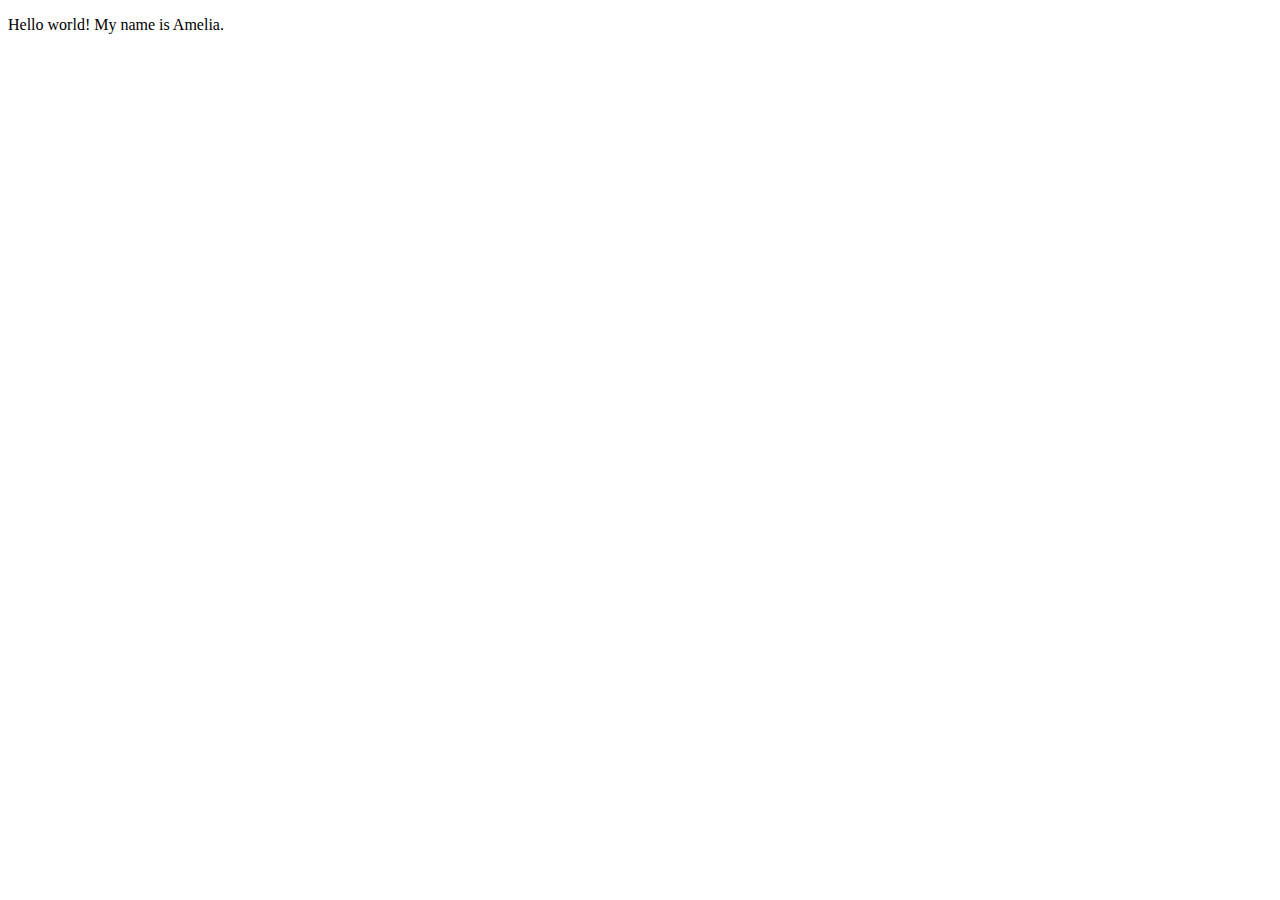
==== index.html @ 38cdb1e6 "Add files via upload" ====
<!DOCTYPE html>
<html lang="en">
<meta charset="UTF-8">
<title>Page Title</title>
<meta name="viewport" content="width=device-width,initial-scale=1">
<link rel="stylesheet" href="">
<style>
</style>
<script src=""></script>


	<!--- Code above this line will not be displayed on the browser --> 

	<body>

		<p> Hello world! 
		My name is Amelia. </p>

	</body>

</html>
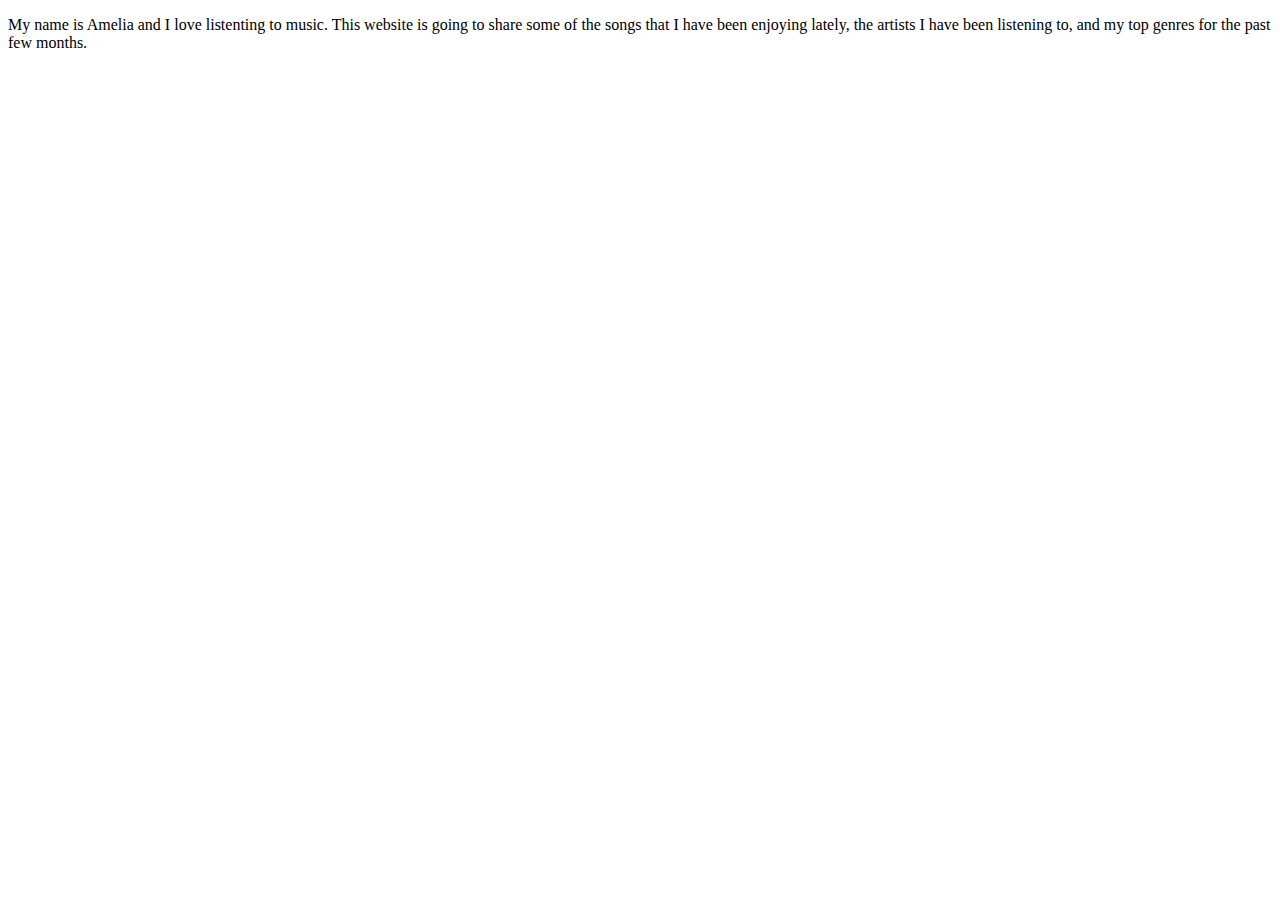
==== commit 6c53bfc2: "Update index.html" ====
--- a/index.html
+++ b/index.html
@@ -1,7 +1,7 @@
 <!DOCTYPE html>
 <html lang="en">
 <meta charset="UTF-8">
-<title>Page Title</title>
+<title>Music Home Page</title>
 <meta name="viewport" content="width=device-width,initial-scale=1">
 <link rel="stylesheet" href="">
 <style>
@@ -13,8 +13,7 @@
 
 	<body>
 
-		<p> Hello world! 
-		My name is Amelia. </p>
+		<p> My name is Amelia and I love listenting to music. This website is going to share some of the songs that I have been enjoying lately, the artists I have been listening to, and my top genres for the past few months. </p>
 
 	</body>
 
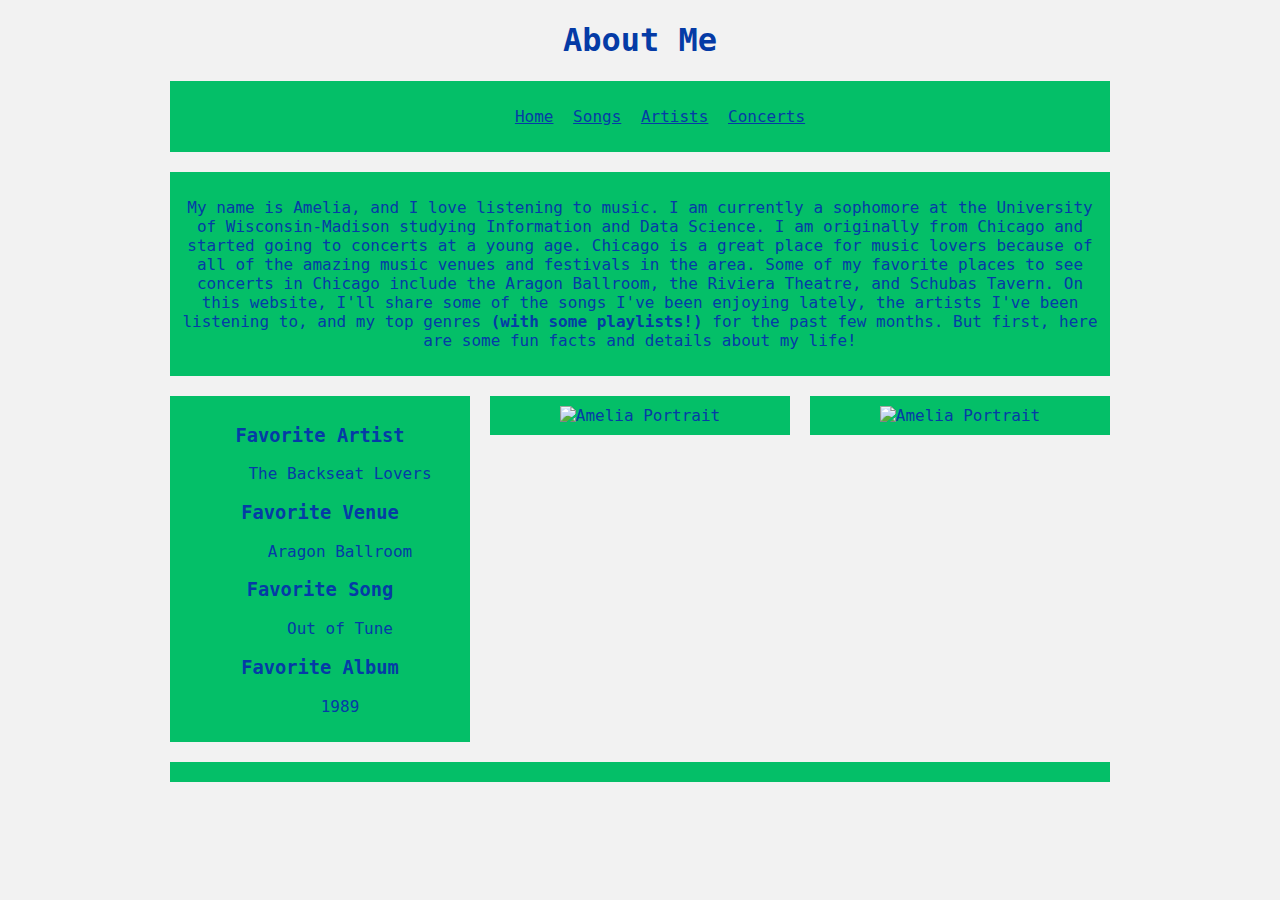
==== commit f3c7b408: "Add files via upload" ====
--- a/index.html
+++ b/index.html
@@ -1,20 +1,56 @@
 <!DOCTYPE html>
-<html lang="en">
-<meta charset="UTF-8">
-<title>Music Home Page</title>
-<meta name="viewport" content="width=device-width,initial-scale=1">
-<link rel="stylesheet" href="">
-<style>
-</style>
-<script src=""></script>
+<html>
+	<head>
+		<title>Amelia's Music Page</title>
+		<link rel="stylesheet" type="text/css" href="stylesheet.css">
+	</head>
+
+	<body>
+		<header>
+				<h1>About Me</h1>
+				<nav>
+					<ul>
+						<li><a href="index.html">Home</a></li>
+						<li><a href="songs.html">Songs</a></li>
+						<li><a href="artists.html">Artists</a></li>
+						<li><a href="concerts.html">Concerts</a></li>
+					</ul>
+				</nav>
+
+		</header>
+		<section>
+			<main>
+				<p> My name is Amelia, and I love listening to music. I am currently a sophomore at the University of Wisconsin-Madison studying Information and Data Science. I am originally from Chicago and started going to concerts at a young age. Chicago is a great place for music lovers because of all of the amazing music venues and festivals in the area. Some of my favorite places to see concerts in Chicago include the Aragon Ballroom, the Riviera Theatre, and Schubas Tavern. On this website, I'll share some of the songs I've been enjoying lately, the artists I've been listening to, and my top genres <strong>(with some playlists!)</strong> for the past few months. But first, here are some fun facts and details about my life! </p>
+			</main>
+
+			<article>
+				<dl>
+  					<h3><dt>Favorite Artist</dt></h3>
+  					<dd>The Backseat Lovers</dd>
+ 					<h3><dt>Favorite Venue</dt></h3>
+					<dd>Aragon Ballroom</dd>
+					<h3><dt>Favorite Song</dt></h3>
+					<dd>Out of Tune</dd>
+					<h3><dt>Favorite Album</dt></h3>
+					<dd>1989</dd>
+				</dl>
+			</article>
+
+			<article> 
+				<img src="/Users/ameliadarrah/Documents/LIS 351/lis351website/Images/IMG_3012.jpeg" alt="Amelia Portrait"width="200" height="300">
+			</article>
+
+			<article>
+			
+			<img src="/Users/ameliadarrah/Documents/LIS 351/lis351website/Images/IMG_7531.jpg" alt="Amelia Portrait"width="200" height="300">		
+			</article>
+
+		</section>
 
 
-	<!--- Code above this line will not be displayed on the browser --> 
-
-	<body>
-
-		<p> My name is Amelia and I love listenting to music. This website is going to share some of the songs that I have been enjoying lately, the artists I have been listening to, and my top genres for the past few months. </p>
-
+		<footer>
+			
+		</footer>
 	</body>
 
 </html>
--- a/stylesheet.css
+++ b/stylesheet.css
@@ -0,0 +1,85 @@
+* {
+	font-family: monospace, Georgia, sans-serif;
+	color: #053BA6;
+	text-align: center;
+}
+body {
+	width: 960px;
+	margin: 0 auto;
+	background-color: #F2F2F2;
+}
+
+nav {
+	background-color: #04BF68;
+	padding: 10px;
+	margin: 10px;
+}
+
+li{
+	display: inline;
+	padding: 5px;
+}
+
+section {
+	overflow: auto;
+	height: 100%;
+}
+main {
+	background-color: #04BF68;
+	padding: 10px;
+	margin: 10px;
+}
+
+article {
+	background-color: #04BF68;
+	padding: 10px;
+	margin: 10px;
+	width: 280px;
+	float: left;
+}
+div.container {
+  text-align: center;
+}
+
+ul.myUL {
+  display: inline-block;
+  text-align: left;
+}
+.marsh {
+    background-color: #F28066;
+	height: 300px;
+}
+.mart2 {
+	background-color: #F28066;
+	height: 400px;
+	list-style-type: decimal; 
+    padding-left: 20px;
+
+}
+.custom-bullets {
+    list-style-type: circle; 
+    padding-left: 20px;
+}
+
+.numbered-list {
+    list-style-type: decimal; 
+    padding-left: 20px;
+}
+.mart {
+	background-color: #55B3D9;
+	height: 400px;
+	list-style-type: decimal; 
+    padding-left: 20px;
+}
+
+footer{
+	background-color: #04BF68;
+	padding: 10px;
+	margin: 10px;
+}
+#content {
+	overflow: auto;
+	height: 100%;}
+.column1, .column2, .column3 {
+	float: left;
+	margin: 10px;}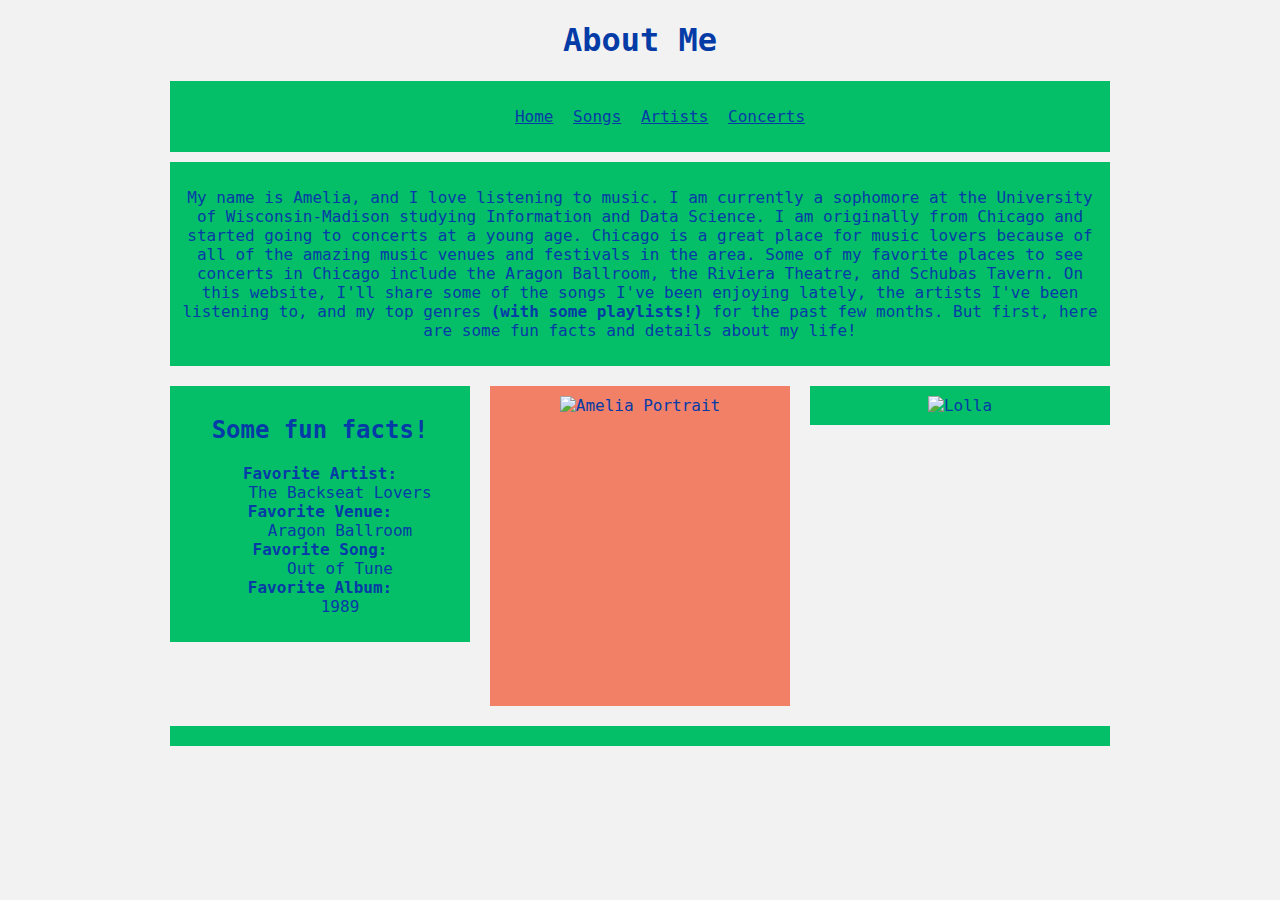
==== commit 87c2cf7d: "Add files via upload" ====
--- a/index.html
+++ b/index.html
@@ -18,31 +18,33 @@
 				</nav>
 
 		</header>
-		<section>
-			<main>
+		
+		<main>
 				<p> My name is Amelia, and I love listening to music. I am currently a sophomore at the University of Wisconsin-Madison studying Information and Data Science. I am originally from Chicago and started going to concerts at a young age. Chicago is a great place for music lovers because of all of the amazing music venues and festivals in the area. Some of my favorite places to see concerts in Chicago include the Aragon Ballroom, the Riviera Theatre, and Schubas Tavern. On this website, I'll share some of the songs I've been enjoying lately, the artists I've been listening to, and my top genres <strong>(with some playlists!)</strong> for the past few months. But first, here are some fun facts and details about my life! </p>
 			</main>
+		<section>
+			<article>
+				<h2>Some fun facts!</h2>
+				<dl>
+				    <dt><strong>Favorite Artist:</strong></dt>
+				    <dd>The Backseat Lovers</dd>
+				    <dt><strong>Favorite Venue:</strong></dt>
+				    <dd>Aragon Ballroom</dd>
+				    <dt><strong>Favorite Song:</strong></dt>
+				    <dd>Out of Tune</dd>
+				    <dt><strong>Favorite Album:</strong></dt>
+				    <dd>1989</dd>
+				</dl>
 
-			<article>
-				<dl>
-  					<h3><dt>Favorite Artist</dt></h3>
-  					<dd>The Backseat Lovers</dd>
- 					<h3><dt>Favorite Venue</dt></h3>
-					<dd>Aragon Ballroom</dd>
-					<h3><dt>Favorite Song</dt></h3>
-					<dd>Out of Tune</dd>
-					<h3><dt>Favorite Album</dt></h3>
-					<dd>1989</dd>
-				</dl>
 			</article>
 
-			<article> 
-				<img src="/Users/ameliadarrah/Documents/LIS 351/lis351website/Images/IMG_3012.jpeg" alt="Amelia Portrait"width="200" height="300">
+			<article class="marsh"> 
+				<img src="/Users/ameliadarrah/Downloads/AmeliaPortrait.png" alt="Amelia Portrait" width="200" height="300">
 			</article>
 
 			<article>
 			
-			<img src="/Users/ameliadarrah/Documents/LIS 351/lis351website/Images/IMG_7531.jpg" alt="Amelia Portrait"width="200" height="300">		
+			<img src="/Users/ameliadarrah/Downloads/Lolla.png" alt="Lolla"width="200" height="300">		
 			</article>
 
 		</section>
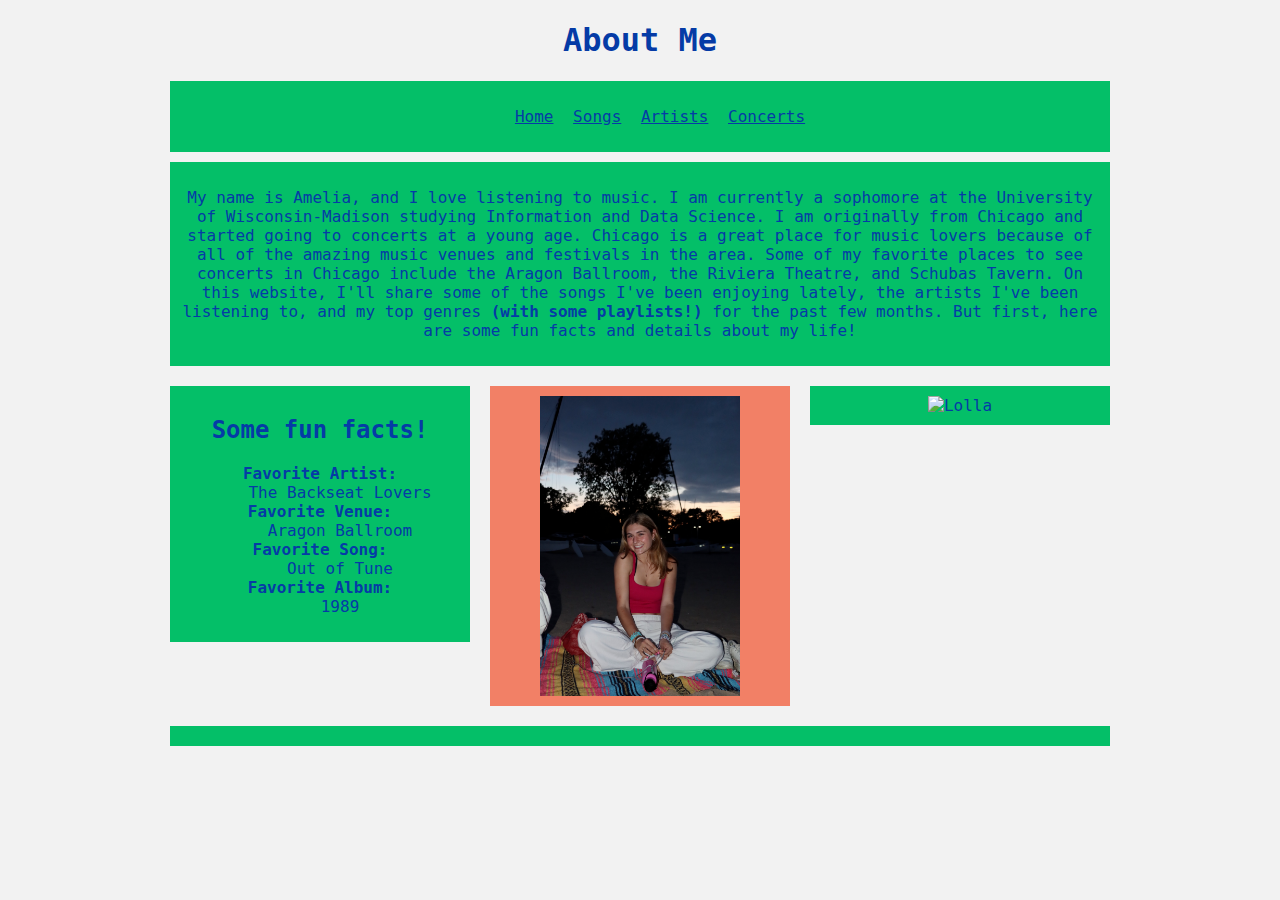
==== commit f9ae94ce: "Update index.html" ====
--- a/index.html
+++ b/index.html
@@ -39,12 +39,12 @@
 			</article>
 
 			<article class="marsh"> 
-				<img src="/Users/ameliadarrah/Downloads/AmeliaPortrait.png" alt="Amelia Portrait" width="200" height="300">
+				<img src="AmeliaPortrait.png" alt="Amelia Portrait" width="200" height="300">
 			</article>
 
 			<article>
 			
-			<img src="/Users/ameliadarrah/Downloads/Lolla.png" alt="Lolla"width="200" height="300">		
+			<img src="Lolla.png" alt="Lolla"width="200" height="300">		
 			</article>
 
 		</section>
